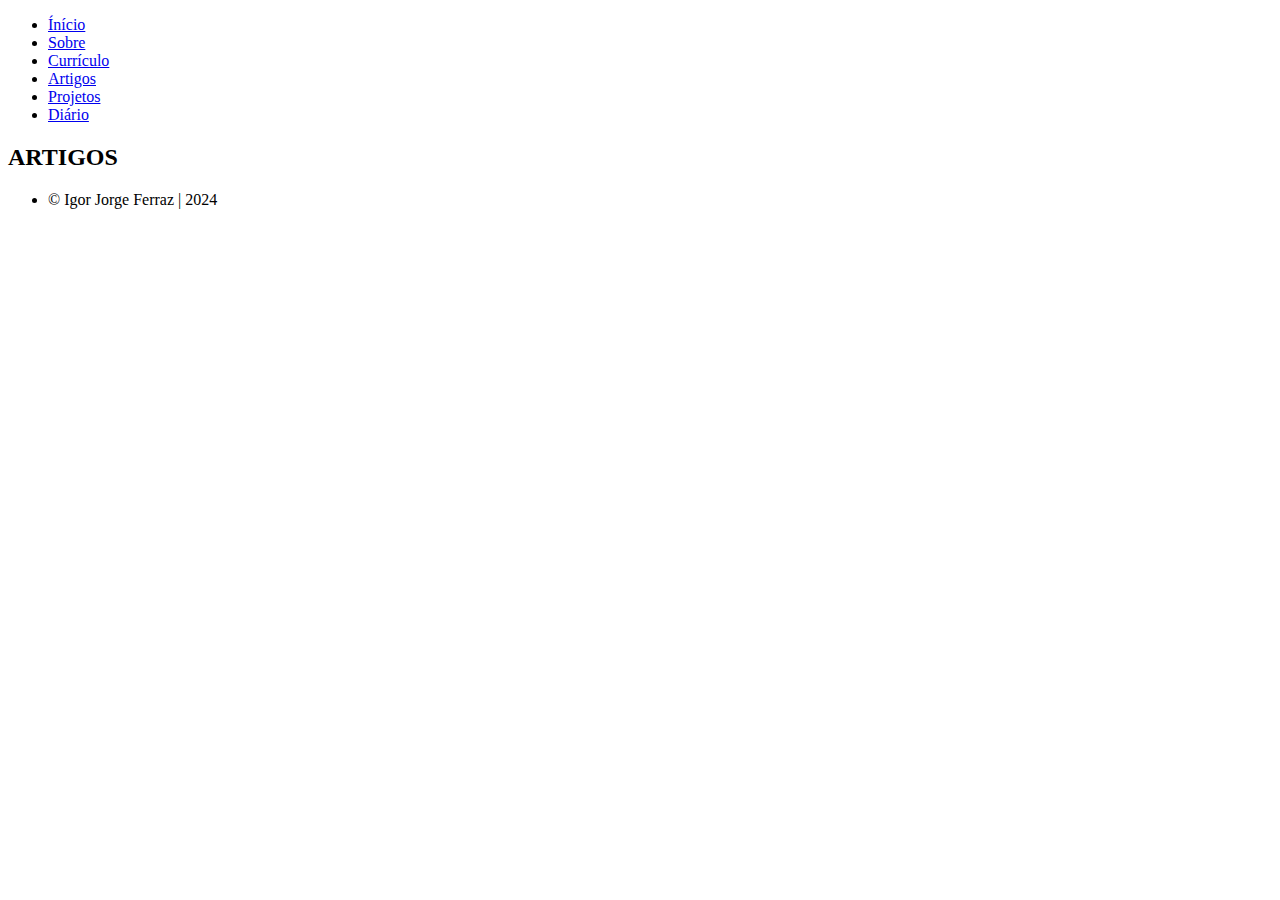
==== artigos.html @ 208ba3a9 "basic struct of pages" ====
<!DOCTYPE html>
<html lang="pt-br">

<head>
    <meta charset="UTF-8">
    <meta name="viewport" content="width=device-width, initial-scale=1.0">
    <title>Igor Ferraz</title>
</head>

<body>
    <div id="navbar">
        <nav>
            <ul>
                <li><a href="index.html">Ínício</a></li>
                <li><a href="sobre.html">Sobre</a></li>
                <li><a href="curriculo.html">Currículo</a></li>
                <li><a href="artigos.html">Artigos</a></li>
                <li><a href="projetos.html">Projetos</a></li>
                <li><a href="diario.html">Diário</a></li>
            </ul>
        </nav>
    </div>

    <div class="main">
        <section class="articles">
            <header>
                <h2><a>ARTIGOS</a></h2>
            </header>
            <article>
                
            </article>
        </section>
    </div>

    <div id="copyright">
        <ul>
            <li>&copy; Igor Jorge Ferraz | 2024</li>
        </ul>
    </div>

</body>

</html>
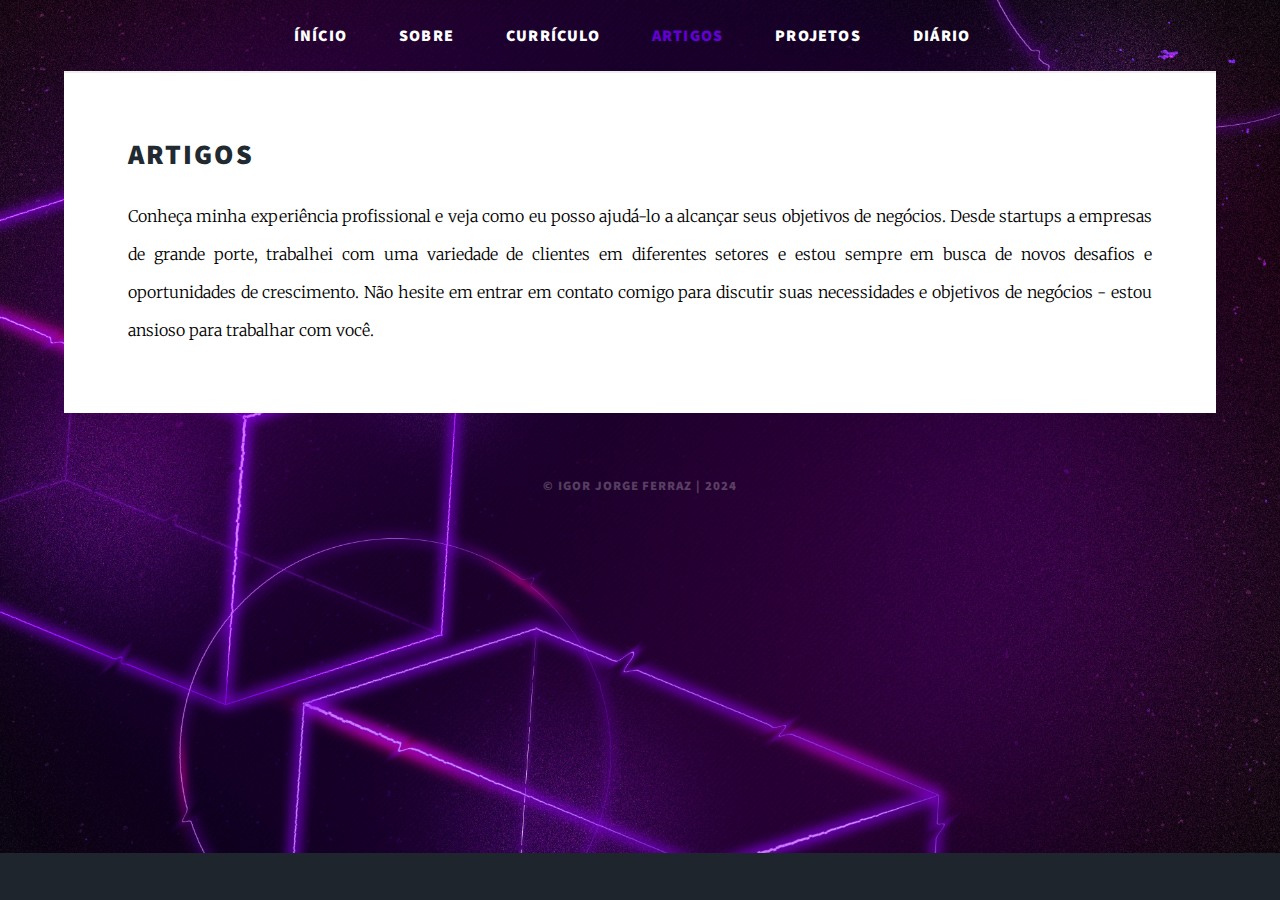
==== commit 1780f804: "add fonts, icons, css etc" ====
--- a/artigos.html
+++ b/artigos.html
@@ -5,38 +5,38 @@
     <meta charset="UTF-8">
     <meta name="viewport" content="width=device-width, initial-scale=1.0">
     <title>Igor Ferraz</title>
+    <link rel="stylesheet" href="assets/css/style.css">
 </head>
 
 <body>
-    <div id="navbar">
-        <nav>
-            <ul>
-                <li><a href="index.html">Ínício</a></li>
-                <li><a href="sobre.html">Sobre</a></li>
-                <li><a href="curriculo.html">Currículo</a></li>
-                <li><a href="artigos.html">Artigos</a></li>
-                <li><a href="projetos.html">Projetos</a></li>
-                <li><a href="diario.html">Diário</a></li>
-            </ul>
-        </nav>
+    <nav id="navbar">
+        <ul class="links">
+            <li><a href="index.html">Ínício</a></li>
+            <li><a href="sobre.html">Sobre</a></li>
+            <li><a href="curriculo.html">Currículo</a></li>
+            <li class="active"><a href="artigos.html">Artigos</a></li>
+            <li><a href="projetos.html">Projetos</a></li>
+            <li><a href="diario.html">Diário</a></li>
+        </ul>
+    </nav>
+
+    <div id="main">
+        <article class="articles">
+            <header class="infomation">
+                <h2><a>ARTIGOS</a></h2>
+                <p>Conheça minha experiência profissional e veja como eu posso ajudá-lo a alcançar seus objetivos de
+                    negócios.
+                    Desde startups a empresas de grande porte, trabalhei com uma variedade de clientes em diferentes
+                    setores e estou sempre em busca de novos desafios e oportunidades de crescimento.
+                    Não hesite em entrar em contato comigo para discutir suas necessidades e objetivos de negócios -
+                    estou ansioso para trabalhar com você.</p>
+            </header>
+        </article>
     </div>
 
-    <div class="main">
-        <section class="articles">
-            <header>
-                <h2><a>ARTIGOS</a></h2>
-            </header>
-            <article>
-                
-            </article>
-        </section>
-    </div>
-
-    <div id="copyright">
-        <ul>
-            <li>&copy; Igor Jorge Ferraz | 2024</li>
-        </ul>
-    </div>
+    <footer>
+        &copy; Igor Jorge Ferraz | 2024
+    </footer>
 
 </body>
 
--- a/assets/css/style.css
+++ b/assets/css/style.css
@@ -0,0 +1,206 @@
+@import url(fontawesome-all.min.css);
+@import url("https://fonts.googleapis.com/css?family=Merriweather:300,700,300italic,700italic|Source+Sans+Pro:900");
+
+/*Zerar CSS*/
+
+html, body, div, span, applet, object,
+iframe, h1, h2, h3, h4, h5, h6, p, blockquote,
+pre, a, abbr, acronym, address, big, cite,
+code, del, dfn, em, img, ins, kbd, q, s, samp,
+small, strike, strong, sub, sup, tt, var, b,
+u, i, center, dl, dt, dd, ol, ul, li, fieldset,
+form, label, legend, table, caption, tbody,
+tfoot, thead, tr, th, td, article, aside,
+canvas, details, embed, figure, figcaption,
+footer, header, hgroup, menu, nav, output, ruby,
+section, summary, time, mark, audio, video {
+	margin: 0;
+	padding: 0;
+	border: 0;
+	font-size: 100%;
+	font: inherit;
+	vertical-align: baseline;}
+
+article, aside, details, figcaption, figure,
+footer, header, hgroup, menu, nav, section {
+	display: block;}
+
+body {
+	line-height: 1;
+}
+
+ol, ul {
+	list-style: none;
+}
+
+blockquote, q {
+	quotes: none;
+}
+
+	blockquote:before, blockquote:after, q:before, q:after {
+		content: '';
+		content: none;
+	}
+
+table {
+	border-collapse: collapse;
+	border-spacing: 0;
+}
+
+body {
+	-webkit-text-size-adjust: none;
+}
+
+mark {
+	background-color: transparent;
+	color: inherit;
+}
+
+input::-moz-focus-inner {
+	border: 0;
+	padding: 0;
+}
+
+input, select, textarea {
+	-moz-appearance: none;
+	-webkit-appearance: none;
+	-ms-appearance: none;
+	appearance: none;
+}
+
+/* Basic */
+
+    body{
+        background-color: #212931;
+		background-image: url("../img/back.jpg");
+		background-size: 100% auto;
+		background-position: top center;
+		background-repeat: no-repeat;
+		background-attachment: fixed;
+    }
+
+	body {
+        -ms-overflow-style: scrollbar;
+		background-color: #1e252d;
+        font-family: "Merriweather", Georgia, serif;
+		font-weight: 300;
+		font-size: 1rem;
+		line-height: 2.375;
+	}
+
+	p {
+		text-align: justify;
+		margin: 0 0 2rem 0;
+	}
+
+	h2 {
+        font-family: "Source Sans Pro", Helvetica, sans-serif;
+		font-weight: 900;
+		line-height: 1.5;
+		letter-spacing: 0.075em;
+		text-transform: uppercase;
+		margin: 0 0 1rem 0;
+		font-size: 1.75rem;
+		line-height: 1.3;
+		margin: 0 0 1.5rem 0;
+        color: #212931;
+	}
+
+        h2 a {
+            border-bottom: 0;
+            color: inherit;
+            text-decoration: none;
+         }
+
+            h2 a:hover{
+                border-bottom-color: transparent;
+			    color: #6200d2 !important;
+            }
+
+/* Nav */
+    #navbar {
+        padding: 1rem 0;
+        width: calc(100% - 4rem); 
+        max-width: 72rem; 
+        margin: 0 auto; 
+        text-decoration: none;
+    }
+
+    .links {
+        text-align: center;
+        margin: 0;
+        padding: 0;
+        list-style: none;
+        text-decoration: none;
+        list-style-type: none;
+    }
+
+    .links li {
+        display: inline-block;
+        margin-right: 1rem;
+        text-decoration: none;
+        list-style-type: none;
+    }
+
+    .links li a {
+        color: #ffffff;
+        font-family: "Source Sans Pro", Helvetica, sans-serif;
+        font-weight: 900;
+        letter-spacing: 0.075em;
+        text-transform: uppercase;
+        padding: 0.5rem 1rem;
+        transition: color 0.2s ease-in-out;
+        text-decoration: none;
+        text-decoration: none;
+        list-style-type: none;
+    }
+
+    .links li.active a {
+        color: #6200d2;
+        text-decoration: none;
+    }
+
+    .links li a:hover {
+        color: #6200d2;
+        text-decoration: none;
+    }
+
+
+	
+
+/* Main */
+
+	#main {
+		background-color: #ffffff;
+		position: relative;
+		margin: 0 auto;
+		width: calc(100% - 4rem);
+		max-width: 72rem;
+		z-index: 2;
+	}
+
+		#main > * {
+			padding: 4rem 4rem 2rem 4rem ;
+			border-top: solid 2px #eeeeee;
+			margin: 0;
+		}
+
+		
+	footer {
+		position: relative;
+		color: rgba(255, 255, 255, 0.25);
+		cursor: default;
+		font-family: "Source Sans Pro", Helvetica, sans-serif;
+		font-size: 0.8rem;
+		font-weight: 900;
+		letter-spacing: 0.075em;
+		line-height: 1.5;
+		text-align: center;
+		text-transform: uppercase;
+		margin: 4rem auto 8rem auto;
+		width: calc(100% - 4rem);
+		max-width: 72rem;
+		z-index: 2;
+	}
+
+		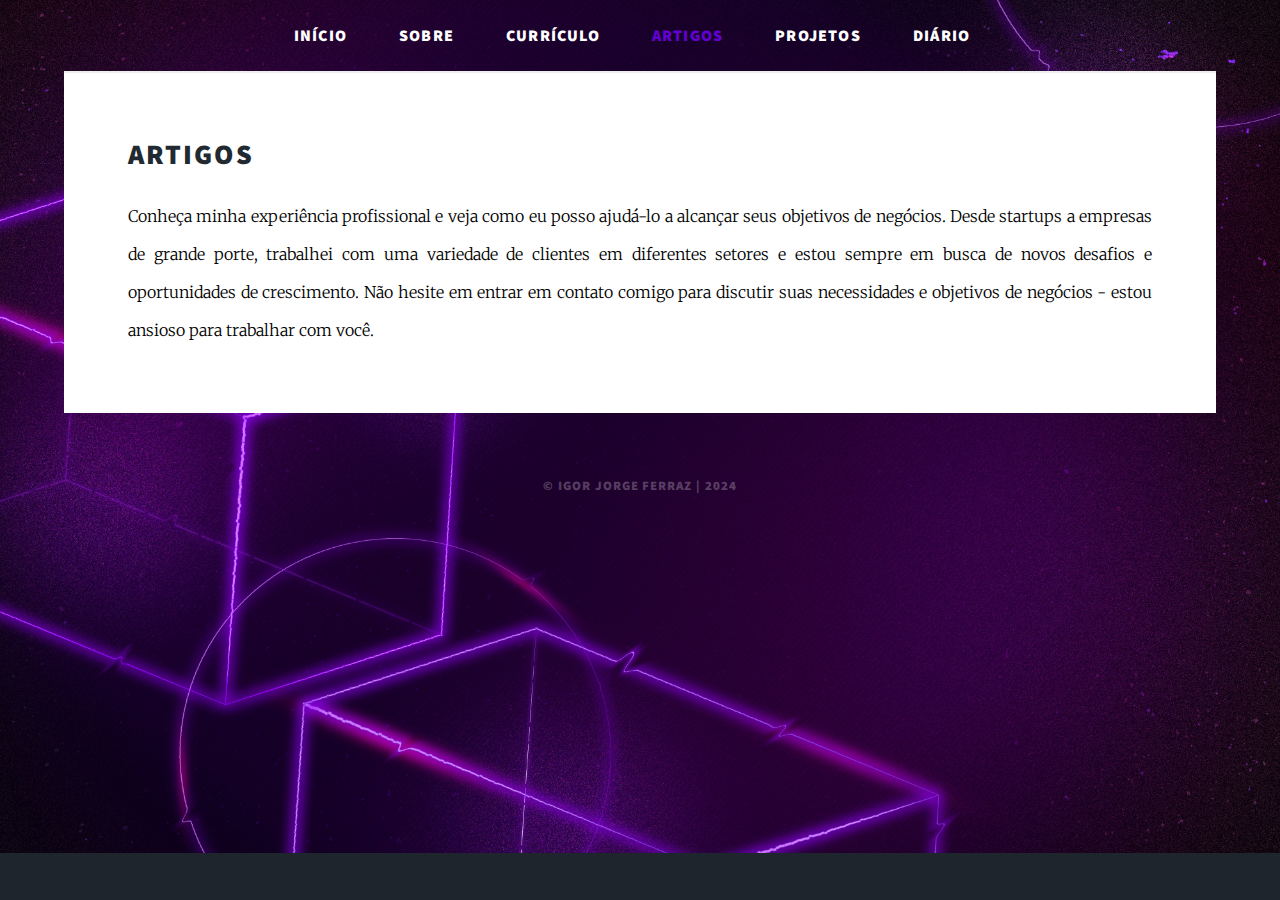
==== commit 9aabf01f: "more css and struct curriculo page" ====
--- a/artigos.html
+++ b/artigos.html
@@ -11,7 +11,7 @@
 <body>
     <nav id="navbar">
         <ul class="links">
-            <li><a href="index.html">Ínício</a></li>
+            <li><a href="index.html">Início</a></li>
             <li><a href="sobre.html">Sobre</a></li>
             <li><a href="curriculo.html">Currículo</a></li>
             <li class="active"><a href="artigos.html">Artigos</a></li>
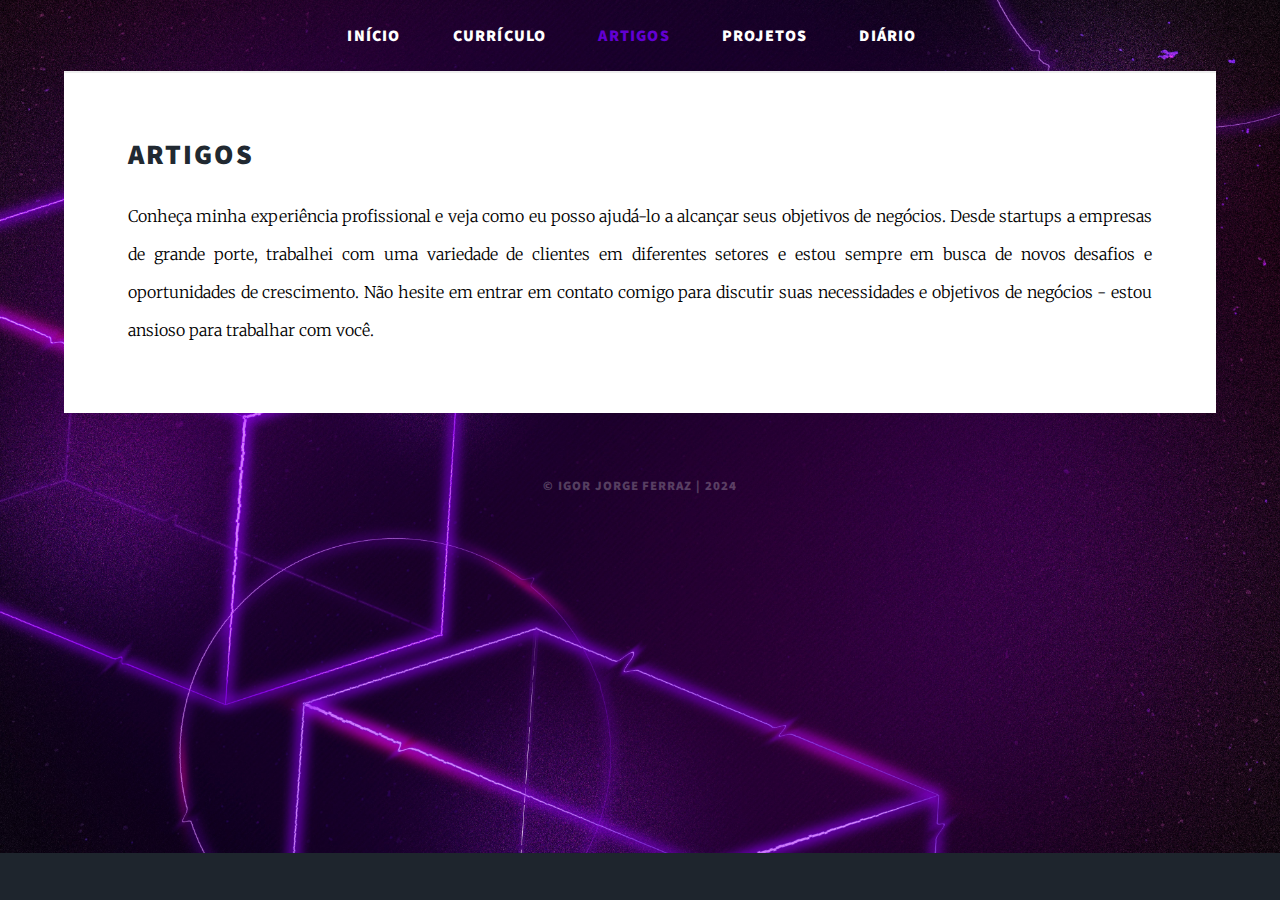
==== commit d5fc3f82: "att commit" ====
--- a/artigos.html
+++ b/artigos.html
@@ -12,7 +12,6 @@
     <nav id="navbar">
         <ul class="links">
             <li><a href="index.html">Início</a></li>
-            <li><a href="sobre.html">Sobre</a></li>
             <li><a href="curriculo.html">Currículo</a></li>
             <li class="active"><a href="artigos.html">Artigos</a></li>
             <li><a href="projetos.html">Projetos</a></li>
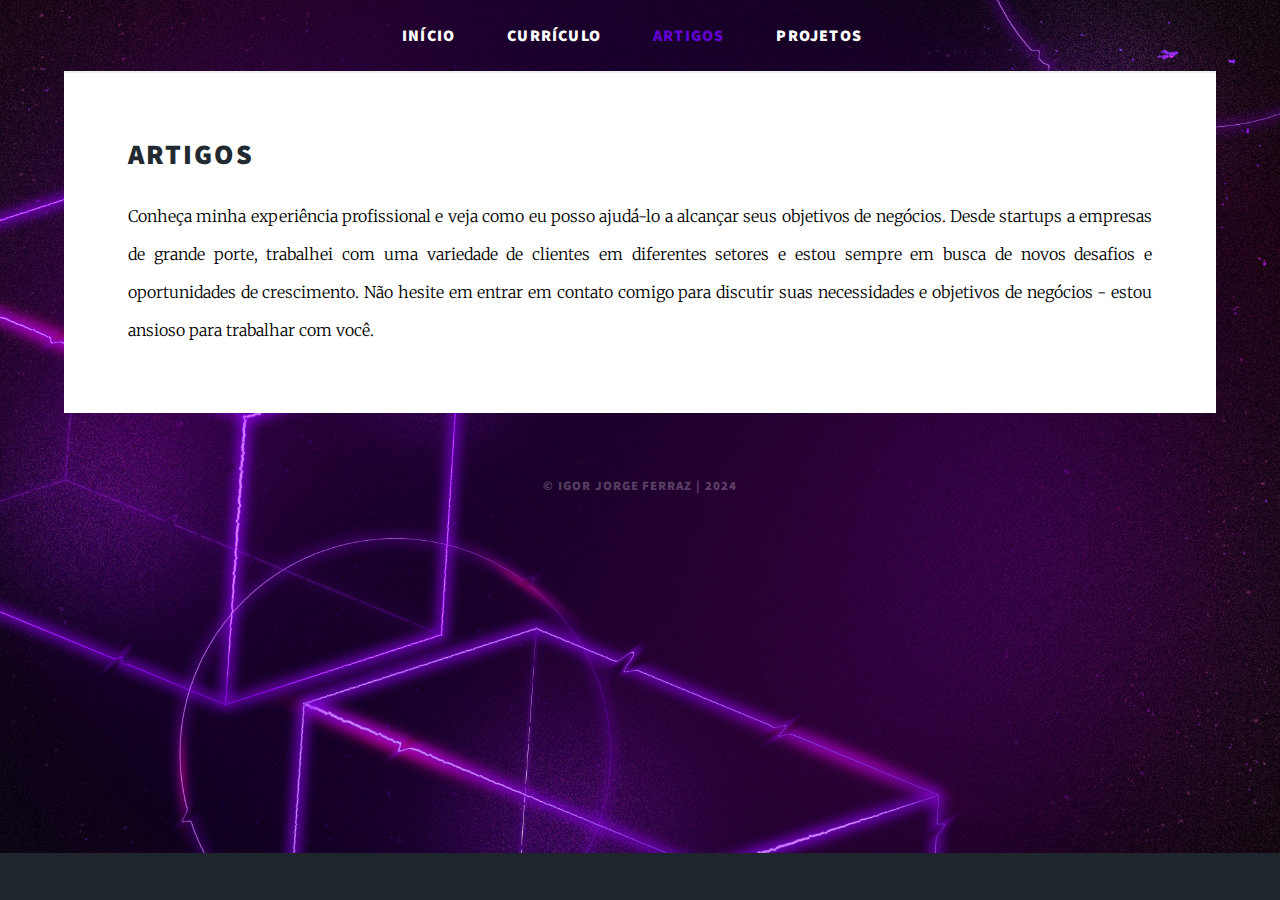
==== commit 7de5d23d: "delete diario" ====
--- a/artigos.html
+++ b/artigos.html
@@ -15,7 +15,6 @@
             <li><a href="curriculo.html">Currículo</a></li>
             <li class="active"><a href="artigos.html">Artigos</a></li>
             <li><a href="projetos.html">Projetos</a></li>
-            <li><a href="diario.html">Diário</a></li>
         </ul>
     </nav>
 
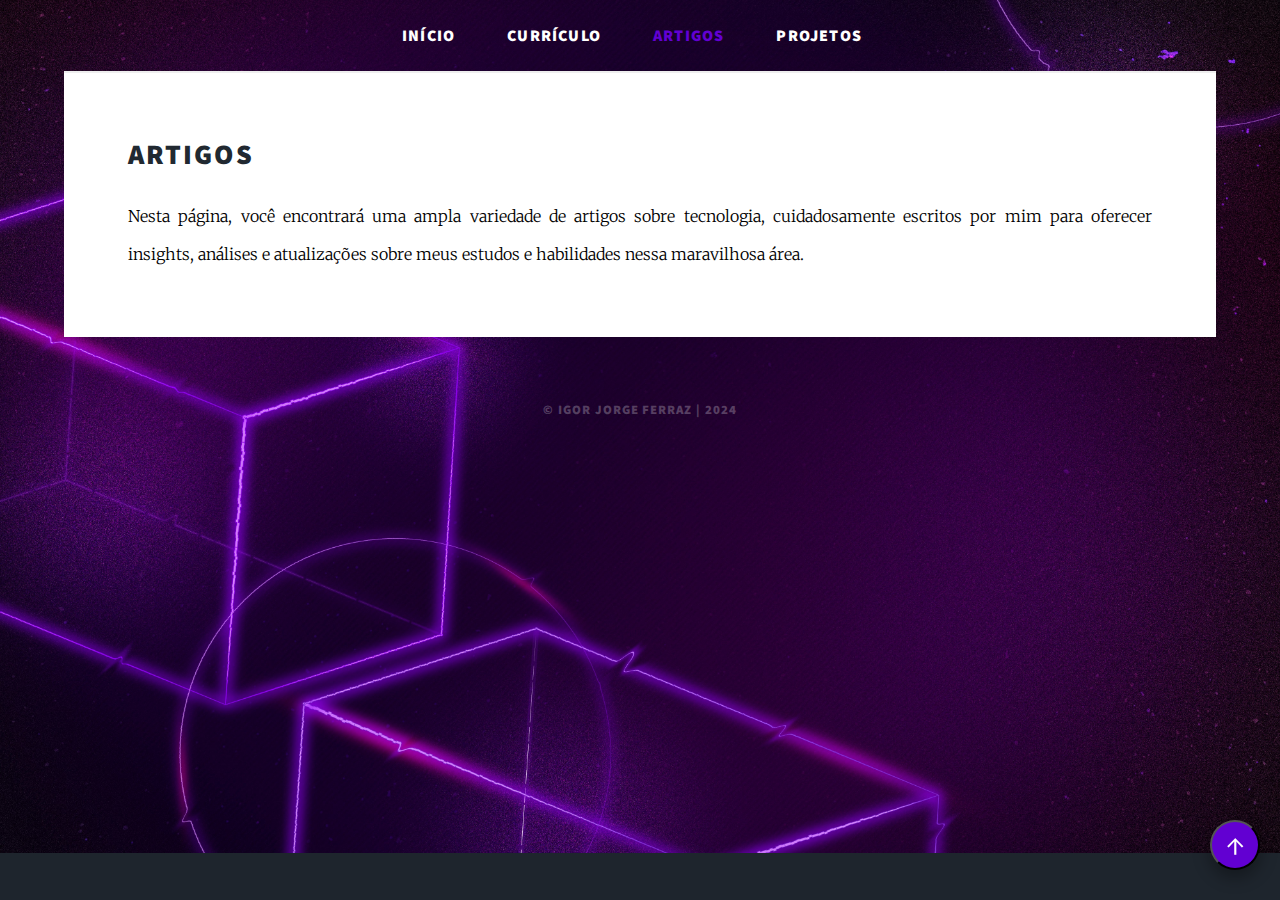
==== commit a174ff40: "add projects" ====
--- a/artigos.html
+++ b/artigos.html
@@ -22,20 +22,16 @@
         <article class="articles">
             <header class="infomation">
                 <h2><a>ARTIGOS</a></h2>
-                <p>Conheça minha experiência profissional e veja como eu posso ajudá-lo a alcançar seus objetivos de
-                    negócios.
-                    Desde startups a empresas de grande porte, trabalhei com uma variedade de clientes em diferentes
-                    setores e estou sempre em busca de novos desafios e oportunidades de crescimento.
-                    Não hesite em entrar em contato comigo para discutir suas necessidades e objetivos de negócios -
-                    estou ansioso para trabalhar com você.</p>
+                <p>Nesta página, você encontrará uma ampla variedade de artigos sobre tecnologia, cuidadosamente escritos por mim para oferecer insights, análises e atualizações sobre meus estudos e habilidades nessa maravilhosa área.</p>
             </header>
         </article>
     </div>
 
+    <button class="topo" onclick="scrollToTop()"><p class="seta">↑</p></button>
     <footer>
         &copy; Igor Jorge Ferraz | 2024
     </footer>
-
+    <script src="assets/js/script.js"></script>
 </body>
 
 </html>--- a/assets/css/style.css
+++ b/assets/css/style.css
@@ -165,9 +165,6 @@
         text-decoration: none;
     }
 
-
-	
-
 /* Main */
 
 	#main {
@@ -203,4 +200,28 @@
 		z-index: 2;
 	}
 
-		+	.topo {
+		position: fixed !important;
+		bottom: 30px !important;
+		right: 20px !important;
+		background-color: #6200d2;
+		color: white;
+		border-radius: 50%;
+		width: 50px !important;
+		height: 50px !important;
+		cursor: pointer !important;
+		box-shadow: 0 8px 16px 0 rgba(0,0,0,0.2), 0 6px 20px 0 rgba(0,0,0,0.19) !important;
+		text-align: center !important;
+	}
+	
+	.topo:hover {
+		background-color: #24034a;
+		-webkit-transform: scale(1.1);
+		transform: scale(1.1);
+	}
+	
+	.seta{
+		font-family: "Source Sans Pro", Helvetica, sans-serif !important;
+		font-size: 30px !important;
+		margin-left: 8px !important;
+	}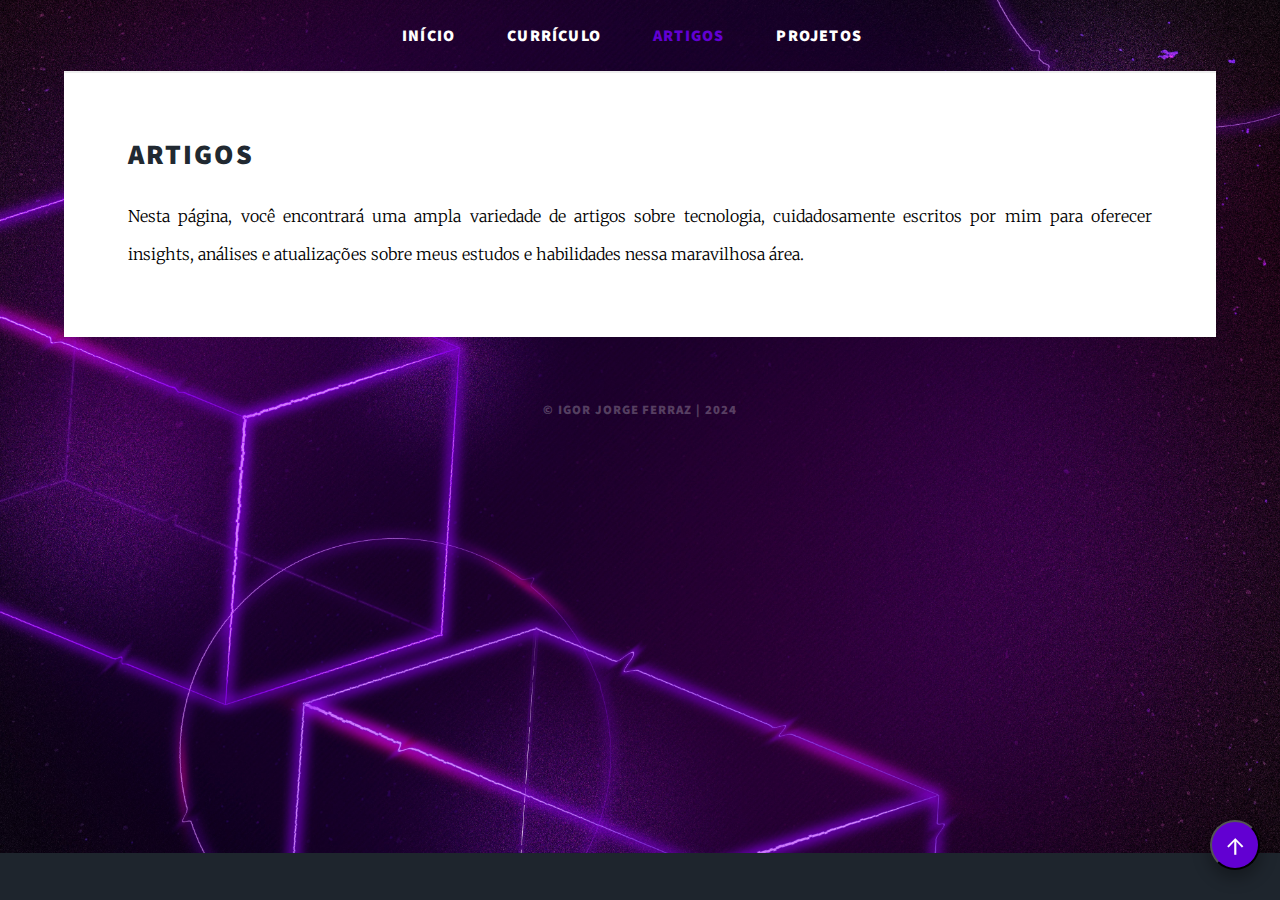
==== commit e388ae33: "add favicon" ====
--- a/artigos.html
+++ b/artigos.html
@@ -15,6 +15,7 @@
             <li><a href="curriculo.html">Currículo</a></li>
             <li class="active"><a href="artigos.html">Artigos</a></li>
             <li><a href="projetos.html">Projetos</a></li>
+            <link rel="icon" type="image/x-icon" href="assets/img/favicon.ico">
         </ul>
     </nav>
 
